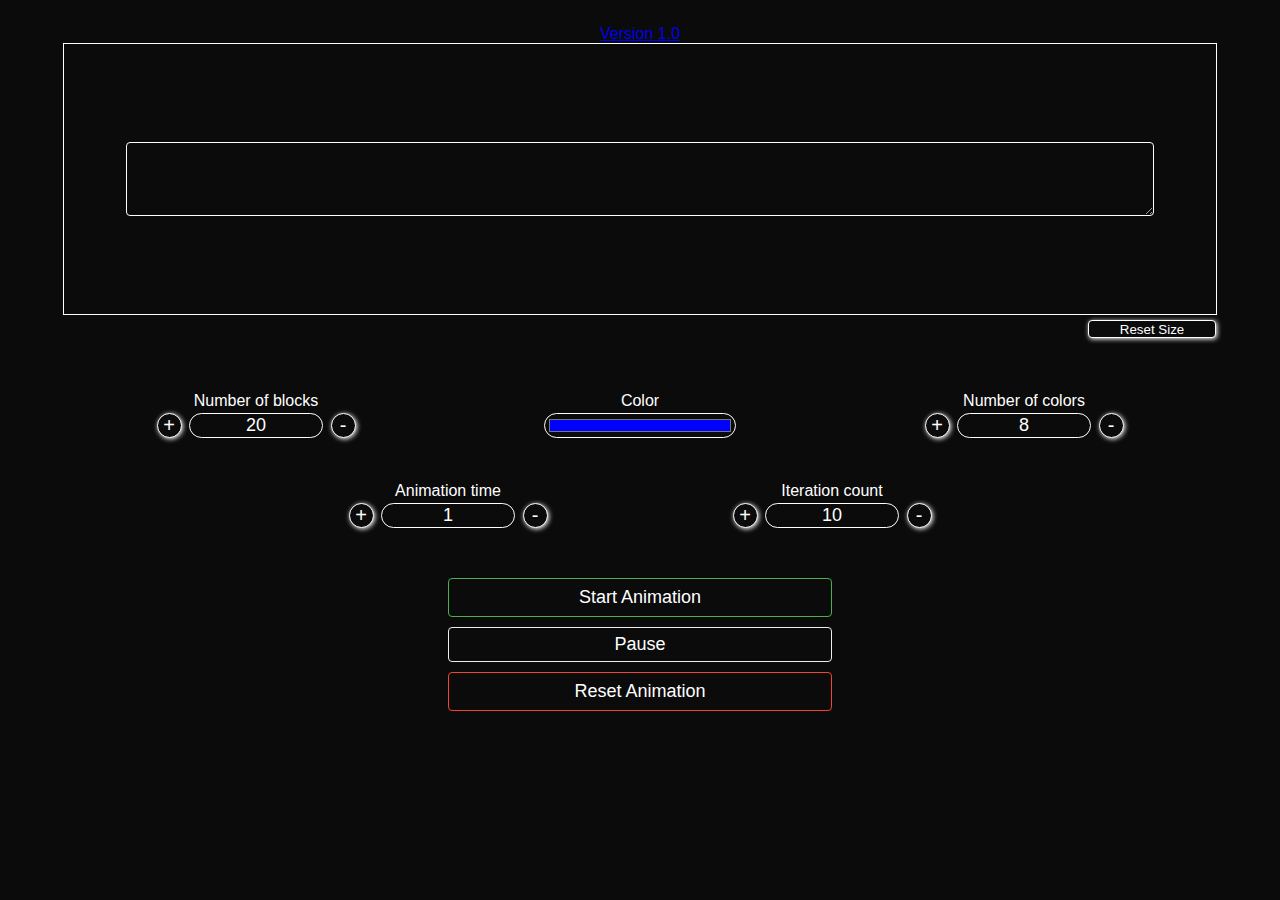
==== v2-index.html @ 64ae099c "started version 2.0" ====
<!DOCTYPE html>
<html lang="en">
    <head>
        <meta charset="UTF-8">
        <meta http-equiv="X-UA-Compatible" content="IE=edge">
        <meta name="viewport" content="width=device-width, initial-scale=1.0">
        <link rel="stylesheet" href="v2-styles.css">
        <script type="text/javascript" src="v2-script.js"></script>
        <script type="text/javascript" src="javaScript.js"></script>
        <title>Loading Bar</title>
    </head>
    <body>
        <a href="index.html" class="v1-button">Version 1.0</a>
        <div class="animation">
            <div id="main"></div>
        </div>
        <button id="reset-size">Reset Size</button>
        <div class="controls">
            <div class="num-blocks">
                <label for="num-blocks-input">Number of blocks</label>
                <input type="number" id="num-blocks-input" name="num-blocks-input" min="8" value="20" required>
                <button class="increase" id="num-blocks-increase">+</button>
                <button class="decrease" id="num-blocks-decrease">-</button>
            </div>
            <div class="color-value">
                <label for="color-value-input">Color</label>
                <input type="color" id="color-value-input" name="color-value-input" value="#0000ff" required>
            </div>
            <div class="num-colors">
                <label for="num-colors-input">Number of colors</label>
                <input type="number" id="num-colors-input" name="num-colors-input" min="1" value="8" required>
                <button class="increase" id="num-colors-increase">+</button>
                <button class="decrease" id="num-colors-decrease">-</button>
            </div>
            <div class="animation-time">
                <label for="animation-time-input">Animation time</label>
                <input type="number" name="animation-time-input" id="animation-time-input" min="0.1" step="0.1" value="1" required>
                <button class="increase" id="animation-time-increase">+</button>
                <button class="decrease" id="animation-time-decrease">-</button>
            </div>
            <div class="iteration-count">
                <label for="iteration-count-input">Iteration count</label>
                <input type="number" name="iteration-count-input" id="iteration-count-input" min="1" value="10" required>
                <button class="increase" id="iteration-count-increase">+</button>
                <button class="decrease" id="iteration-count-decrease">-</button>
            </div>
        </div>
        <div class="animation-buttons">
            <button class ="button" id="start-button">Start Animation</button>
            <button class="button" id="pause-button">Pause</button> 
            <button class ="button" id="reset-button">Reset Animation</button>
        </div>
    </body>
</html>
---- v2-styles.css ----
body, html {
    width: 100%;
    height: 100%;
    margin: 0;
}

body {
    margin: 0 auto;
    display: flex;
    flex-direction: column;
    font-family: Arial, Helvetica, sans-serif;
    background-color: rgb(11, 11, 11);
}

.v1-button {
    margin: 0 auto;
    margin-top: 25px;
}


/* ------- ANIMATION ------- */
.animation {
    display: flex;
    width: 90%;
    height: 30vh;
    background-color: rgb(11, 11, 11);
    margin: 0 auto;
    flex-direction: column;
    justify-content: center;
    border: 1px solid white;
}

#main {
    display: flex;
    width: 80vw;
    height: 70px;
    max-width: 80vw;
    min-width: 20%;
    max-height: 25vh;
    border: 1px solid white;
    margin: 0 auto;
    padding: 1px;
    border-radius: 4px;
    overflow: auto;
    resize: both;
}

#main div {
    flex: 1 auto;
    background: var(--color1);
    display: inline-block;
    border: 1px solid white;
    border-radius: 10px;
}

#reset-size {
    width: 10vw;
    height: 2vh;
    margin: 0 auto;
    margin-right: 5%;
    margin-top: 5px;
    background-color: rgb(11, 11, 11);
    color: white;
    border: 1px solid white;
    border-radius: 4px;
    box-shadow: 1px 1px 5px white;
}

#reset-size:hover {
    box-shadow: none;
}

#reset-size:active {
    background-color: #444;
}


/* ------- CONTROLS ------- */
.controls {
    display: grid;
    grid-template-columns: 1fr 1fr 1fr;
    grid-template-rows: 1fr 1fr;
    grid-row-gap: 20px;
    justify-items: center;
    margin: 0 auto;
    margin-top: 40px;
    width: 90%;
    height: fit-content;
}

.controls div {
    display: grid;
    grid-template: 1fr 1fr / 40px 1fr 40px;
    width: 190px;
    width: auto;
    height: 50px;
    margin: 10px auto;
    justify-items: center;
    align-items: center;
    align-content: center;
    margin: 10px;
}

.controls label {
    grid-area: 1 / 1 / 2 / 4;
    color: white;
}

.controls input {
    width: 10vw;
    height: 21px;
    border: 1px solid white;
    margin: 0px auto;
    border-radius: 40px;
    background-color: rgb(11, 11, 11);
    color: white;
    text-align: center;
    font-size: 18px;
}

.controls input:focus {
    background-color: #444;
}

.controls input:invalid {
    outline: red;
}

.animation-time {
    grid-area: 2 / 1 / 3 / 3;
}

.iteration-count {
    grid-area: 2 / 2 / 3 / 4;
}

input[type=color] {
    width: 15vw;
    height: 25px;
    grid-area: 2 / 1 / 3 / 4;
}

input[type=color]:hover {
    cursor: pointer;
    border-color: #4CAF50;
}

input::-webkit-outer-spin-button, input::-webkit-inner-spin-button {
    -webkit-appearance: none;
    margin: 0;
}

.increase {
    grid-area: 2 / 1 / 3 / 2;
}

.decrease {
    grid-area: 2 / 3 / 3 / 4;
}

.controls button {
    width: 25px;
    height: 25px;
    border-radius: 50%;
    padding: 0;
    margin: 0 10px;
    background-color: rgb(11, 11, 11);
    border: 1px solid white;
    color: white;
    font-weight: 500;
    font-size: 20px;
    box-shadow: 1px 1px 5px white;
    transition-duration: 0.1s;
}

button:hover {
    box-shadow: none;
    cursor: pointer;
}

.increase:active {
    background-color: #4CAF50;
}

.decrease:active {
    background-color: #f44336;
}

.animation-buttons {
    margin-top: 30px;
}


/* ------- BUTTONS ------- */
.button {
    display: block;
    margin: 10px auto;
    background-color: #ddd;
    color: #222;
    border-radius: 4px;
    border: none;
    text-align: center;
    font-size: 18px;
    transition-duration: 0.2s;
}

#reset-button {
    color: white;
    width: 30vw;
    background-color: rgb(11, 11, 11);
    border: 1px solid #f44336;
    padding: 8px;
    transition-duration: 0.4s;
}

#start-button {
    color: white;
    width: 30vw;
    background-color: rgb(11, 11, 11);
    border: 1px solid #4CAF50 ;
    padding: 8px;
    transition-duration: 0.4s;
}

#pause-button {
    color: white;
    width: 30vw;
    background-color: rgb(11, 11, 11);
    border: 1px solid #eee;
    padding: 6px;
    transition-duration: 0.2s;
}

#reset-button:hover {
    background-color: #f44336;
    color: white;
}

#reset-button:active, #pause-button:active, #start-button:active {
    transform: scale(0.9);
}

#start-button:hover {
    background-color: #4CAF50;
    color: white;
}

#pause-button:hover {
    background-color: #ccc;
    color: #222;
}
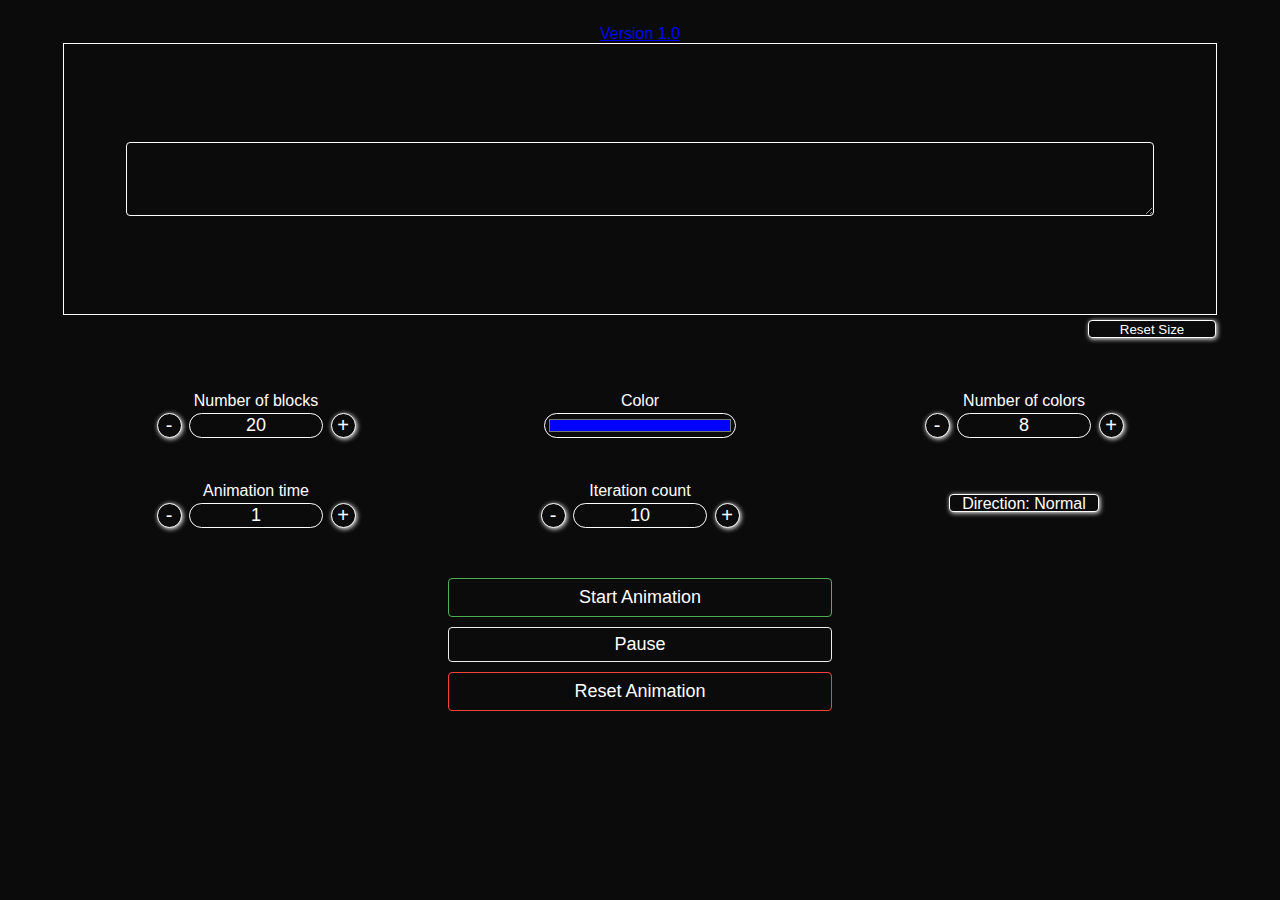
==== commit c9f2b80c: "bux fixes and improvement for version 2.0" ====
--- a/v2-index.html
+++ b/v2-index.html
@@ -16,33 +16,36 @@
         </div>
         <button id="reset-size">Reset Size</button>
         <div class="controls">
-            <div class="num-blocks">
-                <label for="num-blocks-input">Number of blocks</label>
-                <input type="number" id="num-blocks-input" name="num-blocks-input" min="8" value="20" required>
+            <div class="num-blocks-input">
+                <label for="num-blocks">Number of blocks</label>
+                <input type="number" id="num-blocks" name="num-blocks" min="8" value="20" required>
                 <button class="increase" id="num-blocks-increase">+</button>
                 <button class="decrease" id="num-blocks-decrease">-</button>
             </div>
-            <div class="color-value">
-                <label for="color-value-input">Color</label>
-                <input type="color" id="color-value-input" name="color-value-input" value="#0000ff" required>
+            <div class="color-value-input">
+                <label for="color-value">Color</label>
+                <input type="color" id="color-value" name="color-value" value="#0000ff" required>
             </div>
-            <div class="num-colors">
-                <label for="num-colors-input">Number of colors</label>
-                <input type="number" id="num-colors-input" name="num-colors-input" min="1" value="8" required>
+            <div class="num-colors-input">
+                <label for="num-colors">Number of colors</label>
+                <input type="number" id="num-colors" name="num-colors" min="1" value="8" required>
                 <button class="increase" id="num-colors-increase">+</button>
                 <button class="decrease" id="num-colors-decrease">-</button>
             </div>
-            <div class="animation-time">
-                <label for="animation-time-input">Animation time</label>
-                <input type="number" name="animation-time-input" id="animation-time-input" min="0.1" step="0.1" value="1" required>
+            <div class="animation-time-input">
+                <label for="animation-time">Animation time</label>
+                <input type="number" name="animation-time" id="animation-time" min="0.1" step="0.1" value="1" required>
                 <button class="increase" id="animation-time-increase">+</button>
                 <button class="decrease" id="animation-time-decrease">-</button>
             </div>
-            <div class="iteration-count">
-                <label for="iteration-count-input">Iteration count</label>
-                <input type="number" name="iteration-count-input" id="iteration-count-input" min="1" value="10" required>
+            <div class="iteration-count-input">
+                <label for="iteration-count">Iteration count</label>
+                <input type="number" name="iteration-count" id="iteration-count" min="1" value="10" required>
                 <button class="increase" id="iteration-count-increase">+</button>
                 <button class="decrease" id="iteration-count-decrease">-</button>
+            </div>
+            <div class="animatio-direction-input">
+                <button id="animation-direction">Direction: Normal</button>
             </div>
         </div>
         <div class="animation-buttons">
--- a/v2-styles.css
+++ b/v2-styles.css
@@ -1,3 +1,7 @@
+:root {
+    --div-background-color: rgb(11, 11, 11);
+}
+
 
 body, html {
     width: 100%;
@@ -29,6 +33,7 @@
     flex-direction: column;
     justify-content: center;
     border: 1px solid white;
+    position: relative;
 }
 
 #main {
@@ -48,13 +53,13 @@
 
 #main div {
     flex: 1 auto;
-    background: var(--color1);
+    background: var(--div-background-color);
     display: inline-block;
-    border: 1px solid white;
+    border: 1px solid rgb(11, 11, 11);
     border-radius: 10px;
 }
 
-#reset-size {
+#reset-size, #animation-direction {
     width: 10vw;
     height: 2vh;
     margin: 0 auto;
@@ -67,11 +72,11 @@
     box-shadow: 1px 1px 5px white;
 }
 
-#reset-size:hover {
+#reset-size:hover, #animation-direction:hover {
     box-shadow: none;
 }
 
-#reset-size:active {
+#reset-size:active, #animation-direction:active {
     background-color: #444;
 }
 
@@ -127,14 +132,6 @@
     outline: red;
 }
 
-.animation-time {
-    grid-area: 2 / 1 / 3 / 3;
-}
-
-.iteration-count {
-    grid-area: 2 / 2 / 3 / 4;
-}
-
 input[type=color] {
     width: 15vw;
     height: 25px;
@@ -151,11 +148,11 @@
     margin: 0;
 }
 
+.decrease {
+    grid-area: 2 / 1 / 3 / 2;
+}
+
 .increase {
-    grid-area: 2 / 1 / 3 / 2;
-}
-
-.decrease {
     grid-area: 2 / 3 / 3 / 4;
 }
 
@@ -172,6 +169,15 @@
     font-size: 20px;
     box-shadow: 1px 1px 5px white;
     transition-duration: 0.1s;
+}
+
+#animation-direction {
+    margin: 0 auto;
+    width: 150px;
+    grid-area: 1 / 1 / 3 / 4;
+    font-weight: 100;
+    font-size: 16px;
+    padding: 0;
 }
 
 button:hover {
@@ -211,7 +217,7 @@
     background-color: rgb(11, 11, 11);
     border: 1px solid #f44336;
     padding: 8px;
-    transition-duration: 0.4s;
+    transition-duration: 0.2s;
 }
 
 #start-button {
@@ -220,7 +226,7 @@
     background-color: rgb(11, 11, 11);
     border: 1px solid #4CAF50 ;
     padding: 8px;
-    transition-duration: 0.4s;
+    transition-duration: 0.2s;
 }
 
 #pause-button {
